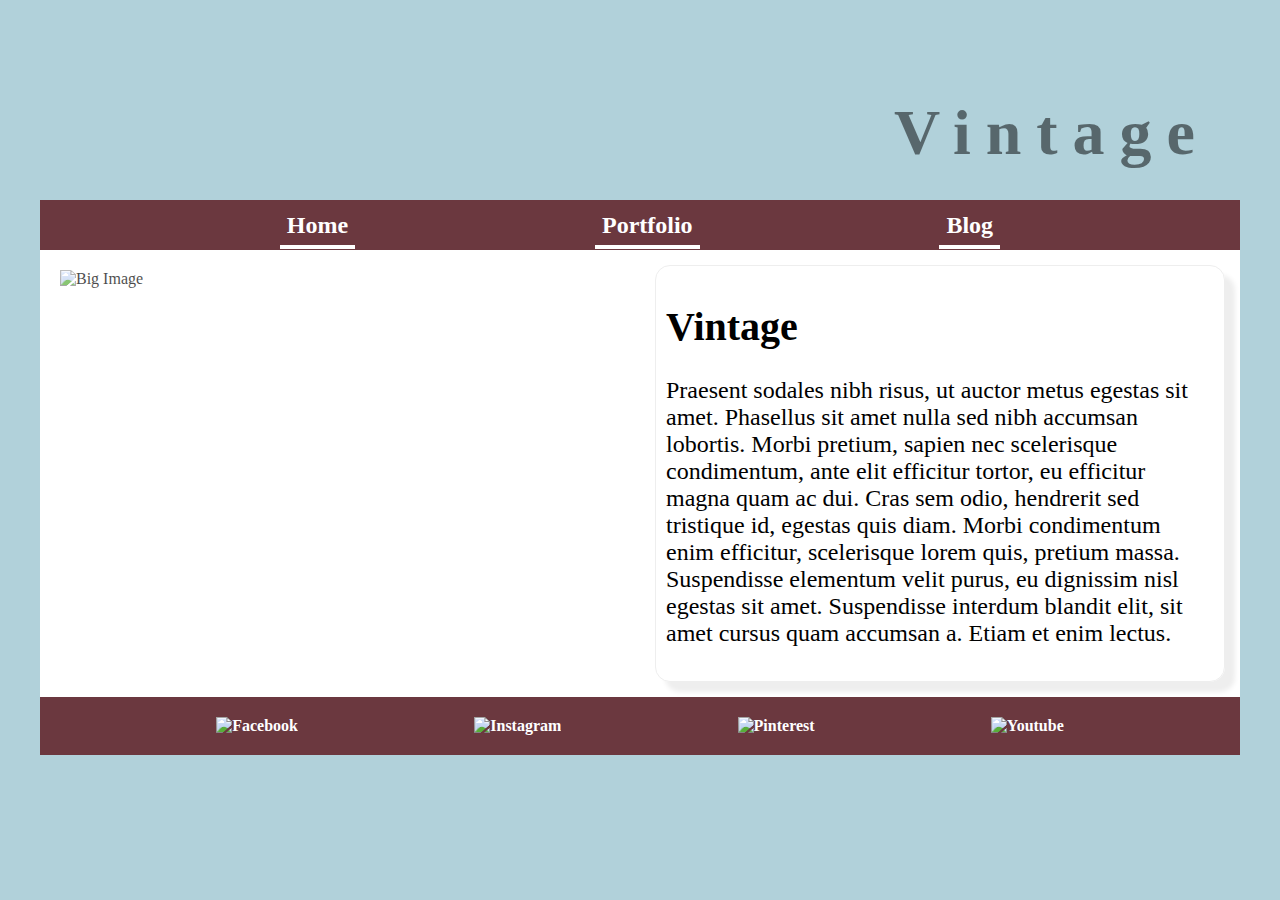
==== index.html @ 2b6dcf01 "Add files via upload" ====
<!DOCTYPE html>
<html>

<head>
  <link rel="stylesheet" type="text/css" href="style.css">
  <link rel="stylesheet" href="https://use.fontawesome.com/releases/v5.13.0/css/all.css">
  <title>Vintage</title>
</head>

<body>
  <div class="container">
    <div class="header">
      <div class="logo">Vintage</div>
    </div>
    <div class="menu">
        <div><a class="item" href="#">Home</a></div>
        <div><a class="item" href="portfolio.html">Portfolio</a></div>
        <div><a class="item" href="blog.html">Blog</a></div>
    </div>
    <div class="bigimage">
      <img src="images/367649.jpg" alt="Big Image">
    </div>
    <div class="content">
      <article>
        <h1>Vintage</h1>
        <p>
          Praesent sodales nibh risus, ut auctor metus egestas sit amet. 
          Phasellus sit amet nulla sed nibh accumsan lobortis. 
          Morbi pretium, sapien nec scelerisque condimentum, ante elit efficitur tortor, eu efficitur magna quam ac dui. 
          Cras sem odio, hendrerit sed tristique id, egestas quis diam. 
          Morbi condimentum enim efficitur, scelerisque lorem quis, pretium massa. 
          Suspendisse elementum velit purus, eu dignissim nisl egestas sit amet. 
          Suspendisse interdum blandit elit, sit amet cursus quam accumsan a. 
          Etiam et enim lectus.
        </p>
      </article>
    </div>
    <div class="footer">
      <a href="#"><img src="images/facebook.png" alt="Facebook"></a>
      <a href="#"><img src="images/instagram.png" alt="Instagram"></a>
      <a href="#"><img src="images/pinterest.png" alt="Pinterest"></a>
      <a href="#"><img src="images/youtube.png" alt="Youtube"></a>
    </div>
  </div>
  
</body>

</html>
---- style.css ----
/* Mobielformaat */
.container > div {
  display: flex;
  color: #000;
}

.container { 
  display: grid;
  grid-template-columns: repeat(6 ,1fr);
}

img {
  max-width: 100%;
  object-fit: cover;
}

.portfolio > img {
  width: 100%;
  height: 100%;
  object-fit: cover;
}

html, body {
  background-color: #b1d1da;
  margin: 0;
}

.portfolio {
  display: grid;
  grid-gap: 5px;
  grid-template-columns: repeat(auto-fit, minmax(200px, 1fr));
  grid-auto-rows: 200px;
  grid-auto-flow: dense;
  background-color: #fff;
}

.horizontal {
  grid-column: span 2;
}

.vertical {
  grid-row: span 2;
}

.big {
  grid-column: span 2;
  grid-row: span 2;
}

h1 {
  font-size: 3em;
}

a {
  color: #fff;
  text-decoration: none;
  font-weight: bolder;
}

.header {
  grid-column: 1 /-1;
  background-image: url(images/header.jpg);
  background-size: cover;
  opacity: 0.5;
  height: 200px;
  justify-content: end;
  align-items: end;
}
.logo {
  display: none;
}

.menu {
  grid-column: 1 / -1;
  background-color: #6b383f;
  height: 50px;
  justify-content: space-evenly;
  align-items: center;
  font-size: 1.5em;
}
.item {
    padding: 7px;
    border-bottom: 4px solid #fff;
}
.item:hover, item:focus {
  padding: 7px;
  border-bottom: 4px solid #000;
}

.bigimage {
  grid-column: 1 / -1;
  background-color: #fff;
  padding: 20px;
}
.bigimage img {
  opacity: 0.7;
}

.title {
  grid-column: 1 / -1;
  justify-content: center;
  align-items: center;
  background-color: #fff;
}

.content {
  grid-column: 1 / -1;
  justify-content: center;
  background-color: #fff;
}

.footer {
  grid-column: 1 / -1;
  background-color: #6b383f;
  justify-content: space-evenly;
  padding: 20px 0;
  align-items: baseline;
}
a.fab {
  font-size: 4em;
}
a.fab:hover {
  color:#000
}

.blog {
  display: grid;
  grid-column: 1 / -1;
  background-color: #fff;
  grid-template-columns: repeat(auto-fit, minmax(100%, 1fr));
  grid-auto-rows: auto;
  grid-auto-flow: dense;
}

#more {display: none;}

article {
  margin: 15px;
  border: 1px solid #eee;
  padding: 10px;
  border-radius: 15px;
  box-shadow: 10px 10px 5px #eee;
}
article h1 {
  font-size: 2.5em;
  font-weight: bolder;
}
article h2 {
  font-size: 2em;
  font-weight: bolder;
  margin: 10px 0;
}
article p {
  font-size: 1.5em;
}

@media (min-width: 1024px) {
  body {
    width: 1200px;
    margin: 0 auto;
  }

  .logo {
    display: flex;
    padding: 0px 30px 30px 0px;
    font-family: Bon Voyage Script;
    font-size: 4em;
    font-weight: bolder;
    letter-spacing: 15px; 
  }

  .bigimage {
    grid-column: 1 / 4;
  }

  .content {
    grid-column: 4 / -1;
  }

  .blog {
    grid-template-columns: repeat(auto-fit, minmax(50%, 1fr));
  }
}
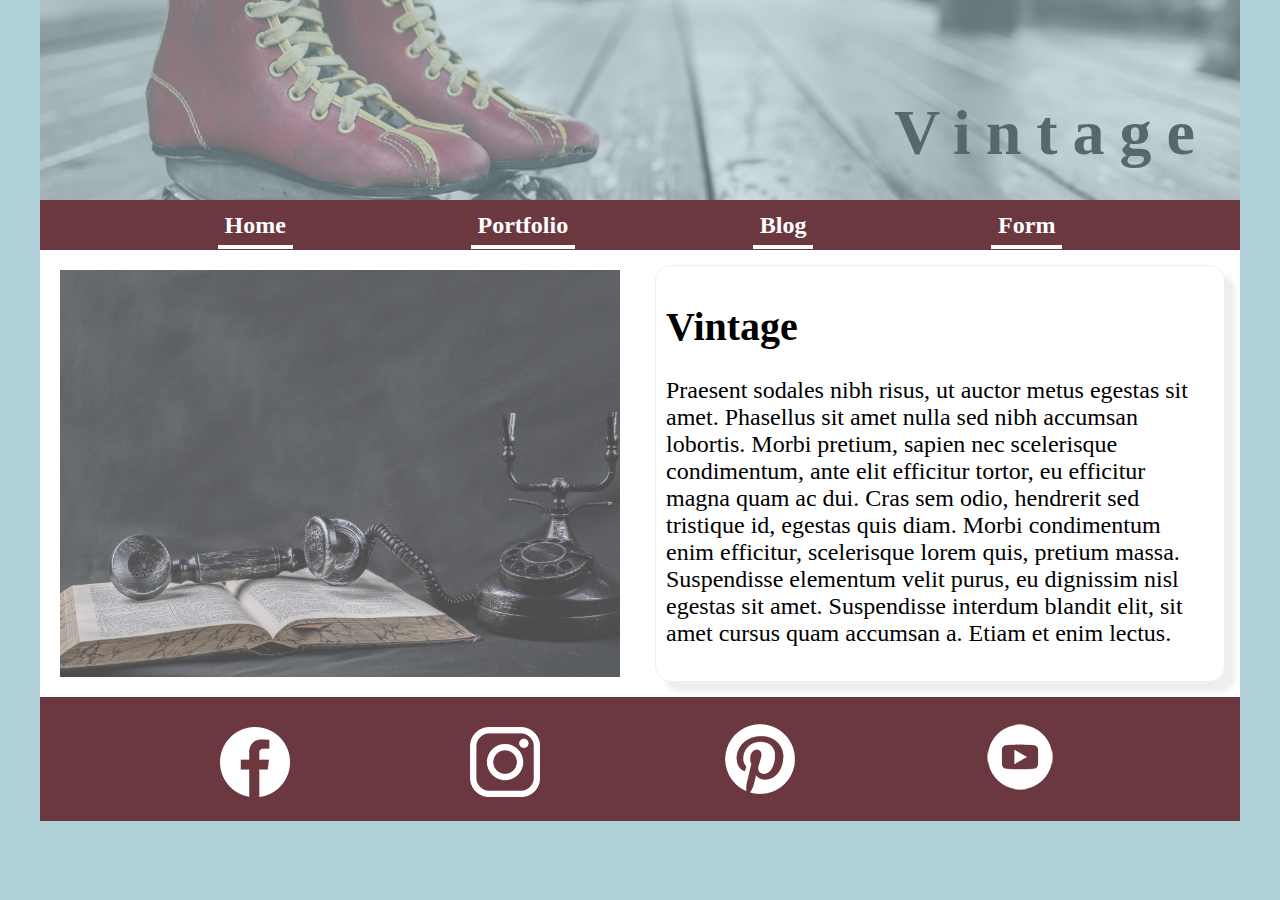
==== commit 5f98ab67: "Add files via upload" ====
--- a/index.html
+++ b/index.html
@@ -16,6 +16,7 @@
         <div><a class="item" href="#">Home</a></div>
         <div><a class="item" href="portfolio.html">Portfolio</a></div>
         <div><a class="item" href="blog.html">Blog</a></div>
+        <div><a class="item" href="form.html">Form</a></div>
     </div>
     <div class="bigimage">
       <img src="images/367649.jpg" alt="Big Image">
--- a/style.css
+++ b/style.css
@@ -154,6 +154,13 @@
   font-size: 1.5em;
 }
 
+.form {
+  grid-column: 1 / -1;
+  justify-content: center;
+  align-items: center;
+  background-color: #fff;
+}
+
 @media (min-width: 1024px) {
   body {
     width: 1200px;
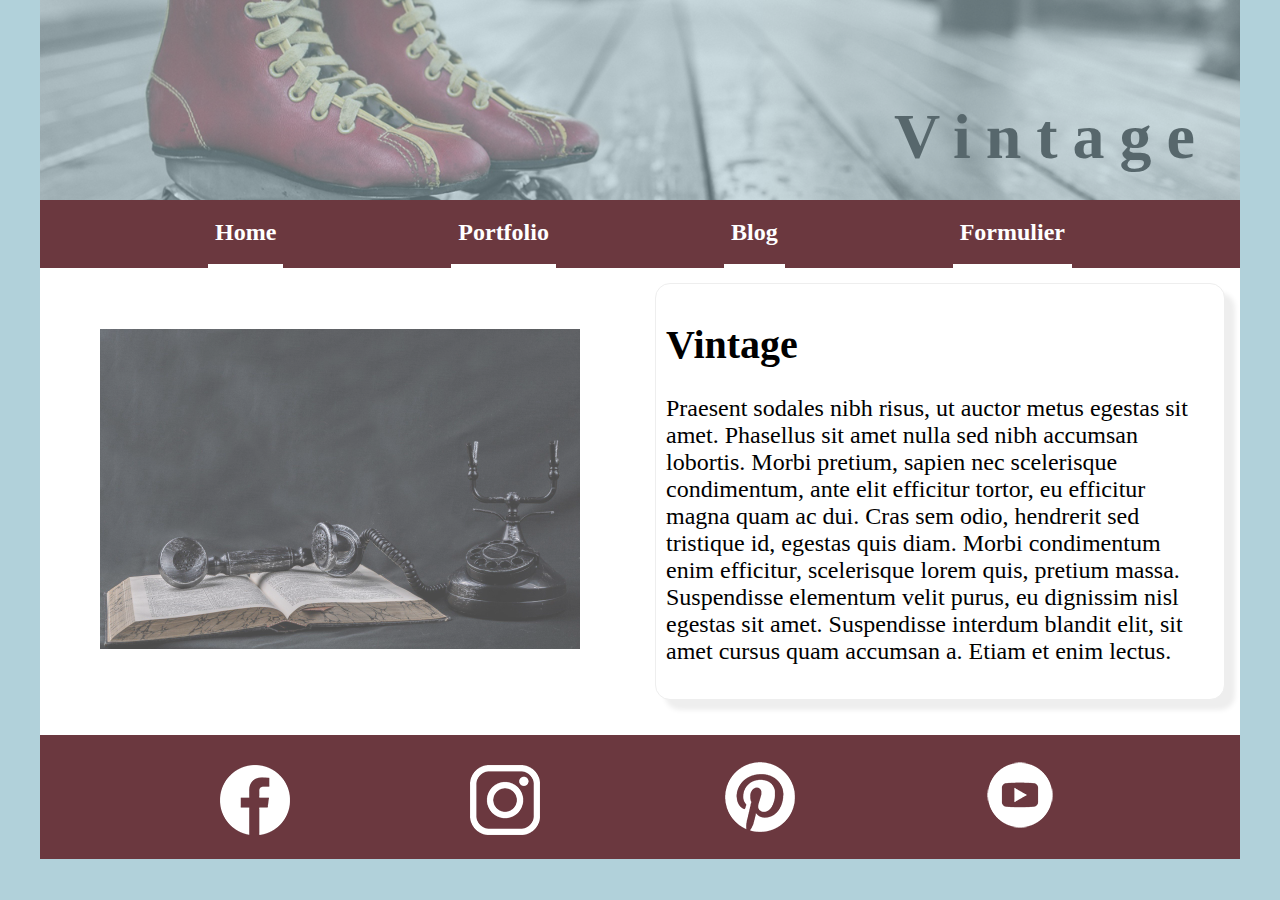
==== commit 89b4be5a: "Add files via upload" ====
--- a/index.html
+++ b/index.html
@@ -1,48 +1,51 @@
 <!DOCTYPE html>
-<html>
-
+<html lang="en">
 <head>
+  <meta charset="UTF-8">
+  <meta http-equiv="X-UA-Compatible" content="IE=edge">
+  <meta name="viewport" content="width=device-width, initial-scale=1.0">
   <link rel="stylesheet" type="text/css" href="style.css">
   <link rel="stylesheet" href="https://use.fontawesome.com/releases/v5.13.0/css/all.css">
   <title>Vintage</title>
 </head>
 
 <body>
-  <div class="container">
-    <div class="header">
-      <div class="logo">Vintage</div>
-    </div>
-    <div class="menu">
-        <div><a class="item" href="#">Home</a></div>
-        <div><a class="item" href="portfolio.html">Portfolio</a></div>
-        <div><a class="item" href="blog.html">Blog</a></div>
-        <div><a class="item" href="form.html">Form</a></div>
-    </div>
-    <div class="bigimage">
+  <header>
+    <div class="logo">Vintage</div>
+  </header>
+
+  <nav>
+    <a class="item" href="#">Home</a>
+    <a class="item" href="portfolio.html">Portfolio</a>
+    <a class="item" href="blog.html">Blog</a>
+    <a class="item" href="form.html">Formulier</a>
+  </nav>
+
+  <main>
+    <figure>
       <img src="images/367649.jpg" alt="Big Image">
-    </div>
-    <div class="content">
-      <article>
-        <h1>Vintage</h1>
-        <p>
-          Praesent sodales nibh risus, ut auctor metus egestas sit amet. 
-          Phasellus sit amet nulla sed nibh accumsan lobortis. 
-          Morbi pretium, sapien nec scelerisque condimentum, ante elit efficitur tortor, eu efficitur magna quam ac dui. 
-          Cras sem odio, hendrerit sed tristique id, egestas quis diam. 
-          Morbi condimentum enim efficitur, scelerisque lorem quis, pretium massa. 
-          Suspendisse elementum velit purus, eu dignissim nisl egestas sit amet. 
-          Suspendisse interdum blandit elit, sit amet cursus quam accumsan a. 
-          Etiam et enim lectus.
-        </p>
-      </article>
-    </div>
-    <div class="footer">
-      <a href="#"><img src="images/facebook.png" alt="Facebook"></a>
-      <a href="#"><img src="images/instagram.png" alt="Instagram"></a>
-      <a href="#"><img src="images/pinterest.png" alt="Pinterest"></a>
-      <a href="#"><img src="images/youtube.png" alt="Youtube"></a>
-    </div>
-  </div>
+    </figure>
+    <section>
+      <h1>Vintage</h1>
+      <p>
+        Praesent sodales nibh risus, ut auctor metus egestas sit amet. 
+        Phasellus sit amet nulla sed nibh accumsan lobortis. 
+        Morbi pretium, sapien nec scelerisque condimentum, ante elit efficitur tortor, eu efficitur magna quam ac dui. 
+        Cras sem odio, hendrerit sed tristique id, egestas quis diam. 
+        Morbi condimentum enim efficitur, scelerisque lorem quis, pretium massa. 
+        Suspendisse elementum velit purus, eu dignissim nisl egestas sit amet. 
+        Suspendisse interdum blandit elit, sit amet cursus quam accumsan a. 
+        Etiam et enim lectus.
+      </p>
+    </section>
+  </main>
+
+  <footer>
+    <a href="#"><img src="images/facebook.png" alt="Facebook"></a>
+    <a href="#"><img src="images/instagram.png" alt="Instagram"></a>
+    <a href="#"><img src="images/pinterest.png" alt="Pinterest"></a>
+    <a href="#"><img src="images/youtube.png" alt="Youtube"></a>
+  </footer>
   
 </body>
 
--- a/style.css
+++ b/style.css
@@ -1,12 +1,12 @@
 /* Mobielformaat */
-.container > div {
-  display: flex;
-  color: #000;
-}
-
-.container { 
+
+main { 
   display: grid;
   grid-template-columns: repeat(6 ,1fr);
+  padding-bottom: 20px;
+  justify-items: center;
+  align-items: center;
+  background-color: #fff;
 }
 
 img {
@@ -32,6 +32,8 @@
   grid-auto-rows: 200px;
   grid-auto-flow: dense;
   background-color: #fff;
+  align-items: center;
+  justify-items: center;
 }
 
 .horizontal {
@@ -57,90 +59,86 @@
   font-weight: bolder;
 }
 
-.header {
+header {
   grid-column: 1 /-1;
   background-image: url(images/header.jpg);
   background-size: cover;
   opacity: 0.5;
   height: 200px;
-  justify-content: end;
-  align-items: end;
 }
 .logo {
   display: none;
 }
 
-.menu {
-  grid-column: 1 / -1;
+nav {
+  display: flex;
   background-color: #6b383f;
-  height: 50px;
   justify-content: space-evenly;
   align-items: center;
   font-size: 1.5em;
+  flex-direction: column;
 }
 .item {
     padding: 7px;
     border-bottom: 4px solid #fff;
+    line-height: 50px;
 }
 .item:hover, item:focus {
   padding: 7px;
   border-bottom: 4px solid #000;
 }
 
-.bigimage {
+figure {
   grid-column: 1 / -1;
   background-color: #fff;
   padding: 20px;
 }
-.bigimage img {
+figure img {
   opacity: 0.7;
 }
 
 .title {
   grid-column: 1 / -1;
+  background-color: #fff;
+  font-family: Bon Voyage Script;
+  font-size: 4em;
+  font-weight: bolder;
+  letter-spacing: 15px;
+}
+
+section {
+  grid-column: 1 / -1;
   justify-content: center;
-  align-items: center;
-  background-color: #fff;
-}
-
-.content {
-  grid-column: 1 / -1;
-  justify-content: center;
-  background-color: #fff;
-}
-
-.footer {
-  grid-column: 1 / -1;
-  background-color: #6b383f;
-  justify-content: space-evenly;
-  padding: 20px 0;
-  align-items: baseline;
-}
-a.fab {
-  font-size: 4em;
-}
-a.fab:hover {
-  color:#000
-}
-
-.blog {
-  display: grid;
-  grid-column: 1 / -1;
-  background-color: #fff;
-  grid-template-columns: repeat(auto-fit, minmax(100%, 1fr));
-  grid-auto-rows: auto;
-  grid-auto-flow: dense;
-}
-
-#more {display: none;}
-
-article {
+  background-color: #fff;
   margin: 15px;
   border: 1px solid #eee;
   padding: 10px;
   border-radius: 15px;
   box-shadow: 10px 10px 5px #eee;
 }
+section h1 {
+  font-size: 2.5em;
+  font-weight: bolder;
+}
+section h2 {
+  font-size: 2em;
+  font-weight: bolder;
+  margin: 10px 0;
+}
+section p {
+  font-size: 1.5em;
+}
+
+article {
+  background-color: #fff;
+  margin: 15px;
+  border: 1px solid #eee;
+  padding: 10px;
+  border-radius: 15px;
+  box-shadow: 10px 10px 5px #eee;
+  height: 90%;
+  width: 90%;
+}
 article h1 {
   font-size: 2.5em;
   font-weight: bolder;
@@ -154,11 +152,52 @@
   font-size: 1.5em;
 }
 
+footer {
+  display: flex;
+  background-color: #6b383f;
+  justify-content: space-evenly;
+  padding: 20px 0;
+  align-items: baseline;
+}
+a.fab {
+  font-size: 4em;
+}
+a.fab:hover {
+  color:#000
+}
+
+.blog {
+  display: grid;
+  grid-column: 1 / -1;
+  background-color: #fff;
+  grid-template-columns: repeat(auto-fit, minmax(100%, 1fr));
+  grid-auto-rows: auto;
+  grid-auto-flow: dense;
+}
+
+#more {display: none;}
+
 .form {
-  grid-column: 1 / -1;
-  justify-content: center;
-  align-items: center;
-  background-color: #fff;
+  grid-column: 2 / -1;
+  background-color: #fff;
+}
+.form p {
+  font-size: 1.5em;
+}
+
+label {
+  line-height: 35px;
+}
+
+/*tabletformaat*/
+@media (min-width: 768px) {
+  .blog {
+    grid-template-columns: repeat(auto-fit, minmax(50%, 1fr));
+  }
+
+  nav {
+    flex-direction: row;
+  }
 }
 
 @media (min-width: 1024px) {
@@ -167,24 +206,29 @@
     margin: 0 auto;
   }
 
+  nav {
+    flex-direction: row;
+  }
+
   .logo {
     display: flex;
-    padding: 0px 30px 30px 0px;
+    padding: 100px 30px 0px 0px;
     font-family: Bon Voyage Script;
     font-size: 4em;
     font-weight: bolder;
-    letter-spacing: 15px; 
-  }
-
-  .bigimage {
+    letter-spacing: 15px;
+    justify-content: flex-end;
+  }
+
+  figure {
     grid-column: 1 / 4;
   }
 
-  .content {
+  section {
     grid-column: 4 / -1;
   }
 
   .blog {
-    grid-template-columns: repeat(auto-fit, minmax(50%, 1fr));
-  }
-}
+    grid-template-columns: repeat(auto-fit, minmax(30%, 1fr));
+  }
+}
